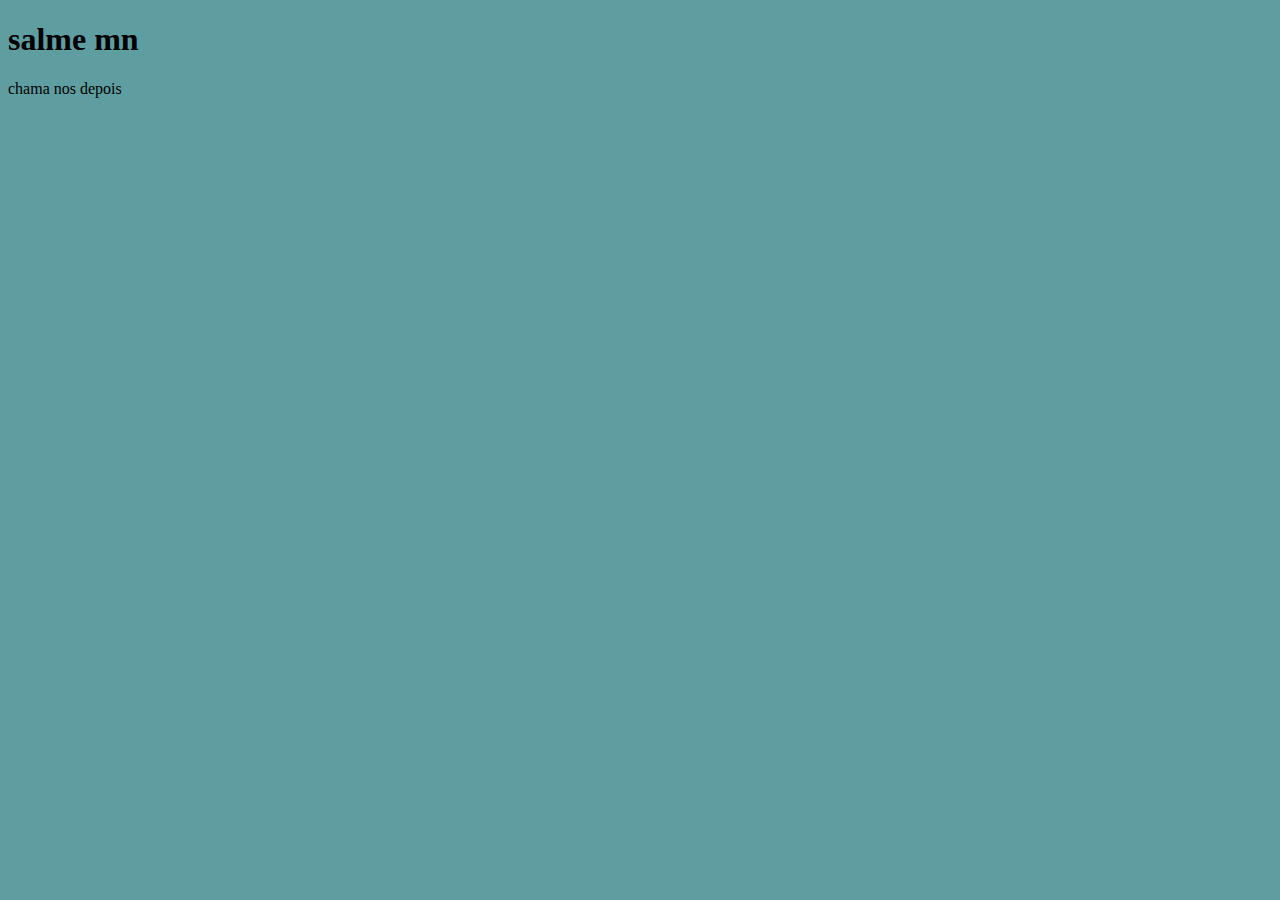
==== aula/ex001/ex001.html @ c83c8a04 "mudanla" ====
<!DOCTYPE html>
<html lang="pt-br">
<head>
    <meta charset="UTF-8">
    <meta http-equiv="X-UA-Compatible" content="IE=edge">
    <meta name="viewport" content="width=device-width, initial-scale=1.0">
    <title>Aula de javacript</title>
    <style>
        body{
            background-color: cadetblue;
        }
    </style>
</head>
<body>
    <h1>salme mn</h1>
    <p>chama nos depois</p>
    <script>
        window.alert('gudjnk')
    </script>
</body>
</html>
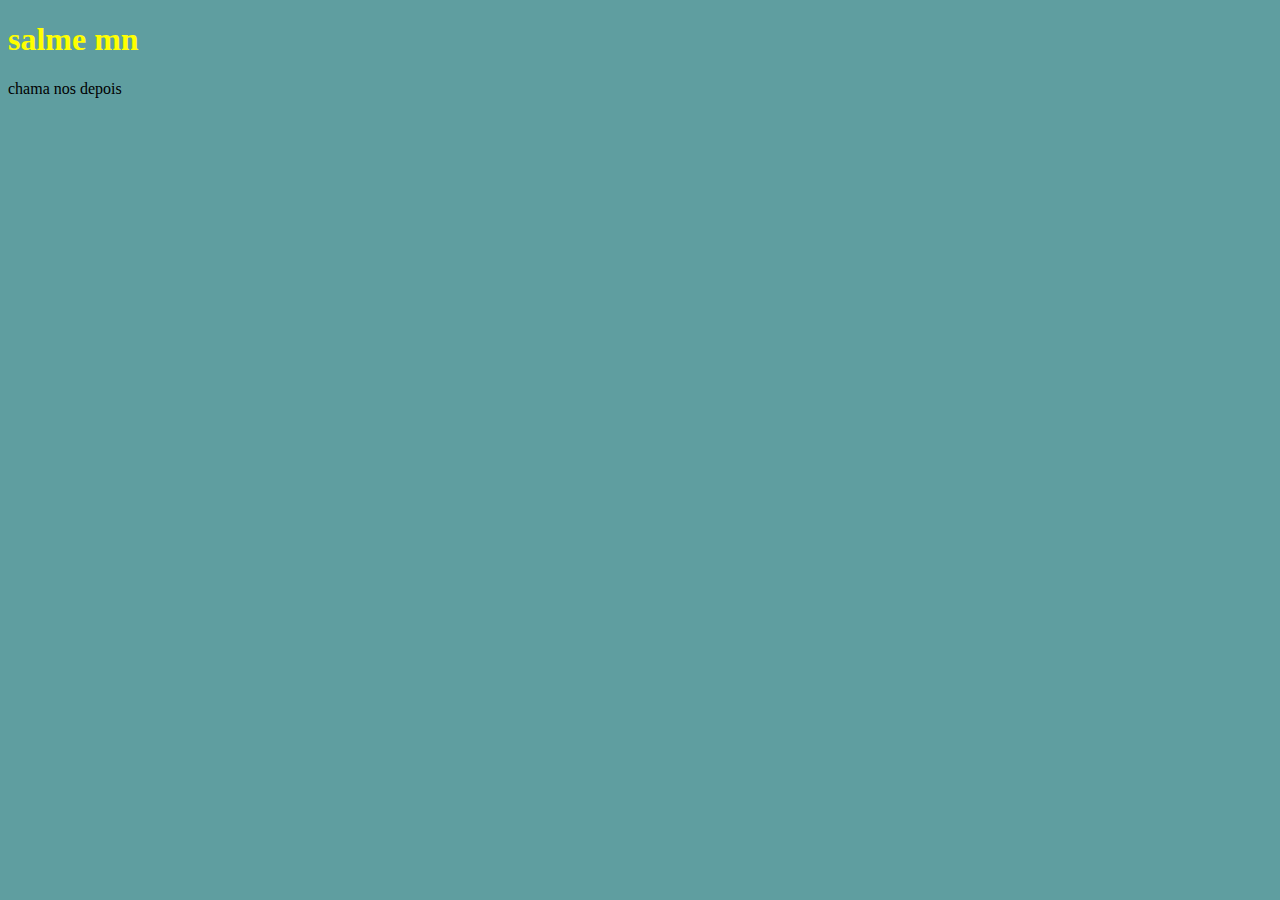
==== commit cf3ff474: "salve" ====
--- a/aula/ex001/ex001.html
+++ b/aula/ex001/ex001.html
@@ -9,6 +9,9 @@
         body{
             background-color: cadetblue;
         }
+        h1{
+            color: yellow;
+        }
     </style>
 </head>
 <body>
@@ -16,6 +19,12 @@
     <p>chama nos depois</p>
     <script>
         window.alert('gudjnk')
+        window.confirm('pararagd')
+        window.prompt('5+5')
+        /*
+        primiticos
+        (number infinity nan), string, boolean, object
+        */
     </script>
 </body>
 </html>